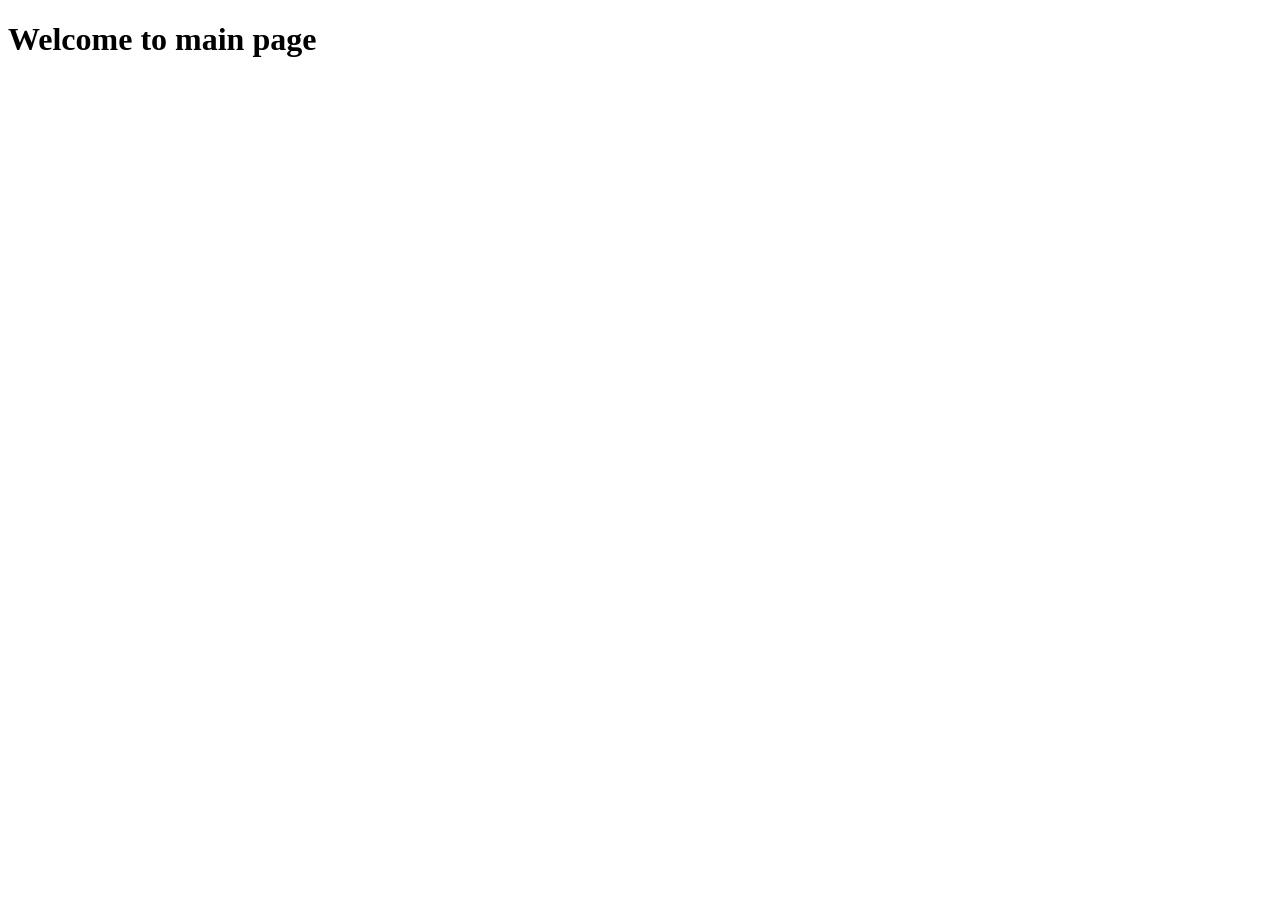
==== main.html @ 97e17d24 "Login page successfully done with functional" ====
<!DOCTYPE html>
<html lang="en">
<head>
    <meta charset="UTF-8">
    <meta name="viewport" content="width=device-width, initial-scale=1.0">
    <title>Main Page</title>
</head>
<body>
    <h1>Welcome to main page</h1>
</body>
</html>
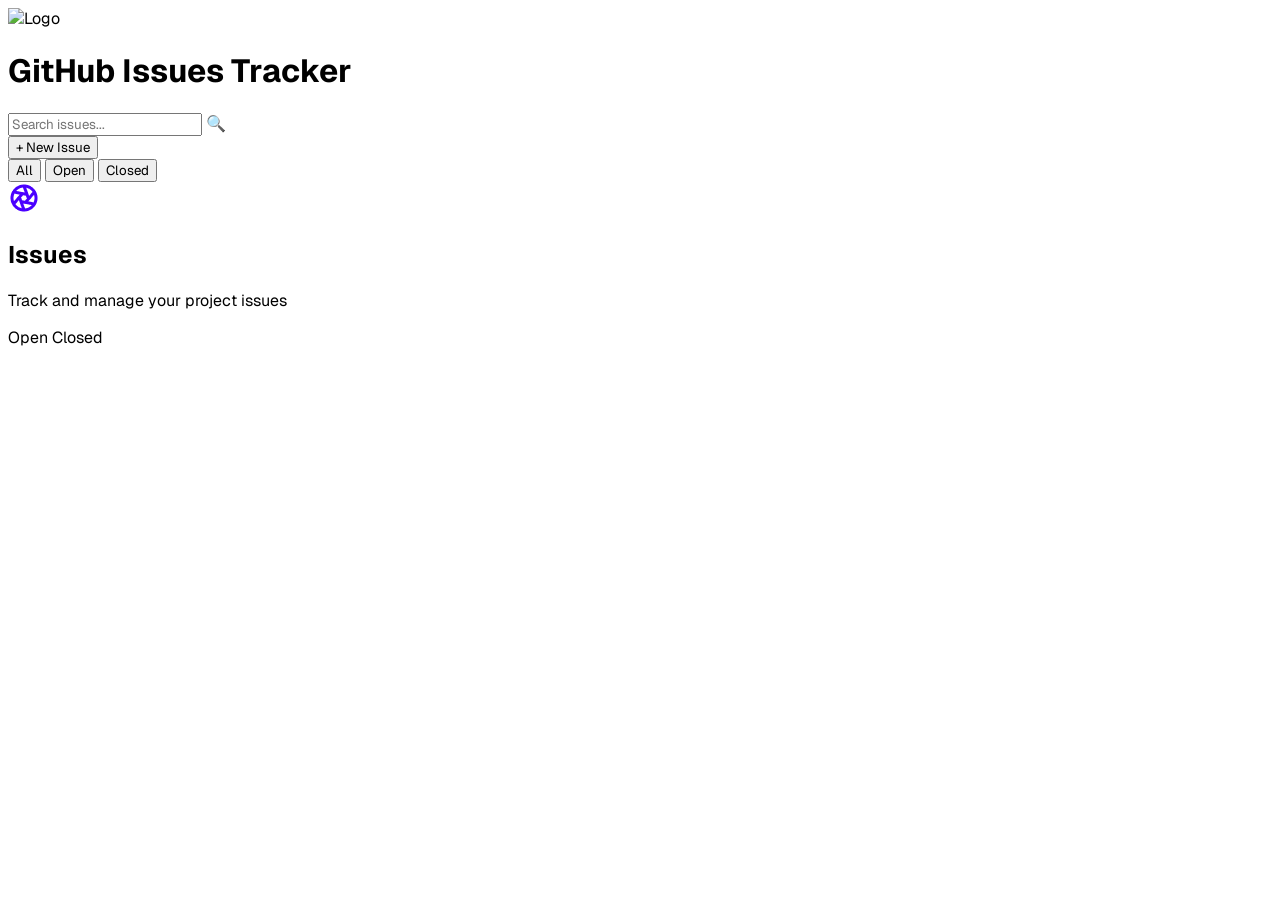
==== commit c891cd20: "Just shoe allo card in daynamic way" ====
--- a/main.html
+++ b/main.html
@@ -3,9 +3,81 @@
 <head>
     <meta charset="UTF-8">
     <meta name="viewport" content="width=device-width, initial-scale=1.0">
+    <!-- Daigy UI & Tailwind -->
+    <link href="https://cdn.jsdelivr.net/npm/daisyui@5" rel="stylesheet" type="text/css" />
+    <script src="https://cdn.jsdelivr.net/npm/@tailwindcss/browser@4"></script>
+    
+    <!-- Google font Install -->
+     <link rel="preconnect" href="https://fonts.googleapis.com">
+    <link rel="preconnect" href="https://fonts.gstatic.com" crossorigin>
+    <link href="https://fonts.googleapis.com/css2?family=Geist:wght@100..900&display=swap" rel="stylesheet">
+
+    <!-- custom css -->
+    <link rel="stylesheet" href="./style/main.css">
+
     <title>Main Page</title>
 </head>
 <body>
-    <h1>Welcome to main page</h1>
+    <header class="navbar bg-white border-b border-gray-200 px-4 md:px-10 py-4">
+        <div class="flex-1 flex items-center gap-2">
+            <img src="https://cdn-icons-png.flaticon.com/512/25/25231.png" alt="Logo" class="w-8 h-8">
+            <h1 class="text-xl font-bold text-slate-800">GitHub Issues Tracker</h1>
+        </div>
+        <div class="flex gap-2">
+            <div class="hidden md:block relative">
+                <input type="text" placeholder="Search issues..." class="input input-bordered w-64 bg-slate-50 h-10" />
+                <span class="absolute right-3 top-2.5 opacity-40">🔍</span>
+            </div>
+            <button class="btn bg-[#4A00FF] hover:bg-[#3a00cc] text-white border-none px-6">
+                + New Issue
+            </button>
+        </div>
+    </header>
+
+    <main class="max-w-[1200px] mx-auto px-4 mt-8 space-y-6">
+        
+        <!-- Toggle Button Section -->
+        <div class="bg-white rounded-xl shadow-sm border border-gray-100 py-6 px-4">
+            <div class=" border-gray-200 flex justify-start gap-3">
+                <button id="all-btn" class="join-item btn btn-sm bg-[#4A00FF] text-white border-none px-8">All</button>
+                <button id="open-btn" class="join-item btn btn-sm bg-white text-slate-600 px-8">Open</button>
+                <button id="close-btn" class="join-item btn btn-sm bg-white text-slate-600 px-8">Closed</button>
+            </div>
+        </div>
+
+        <!-- Issue Count section -->
+        <div class="bg-white rounded-t-xl border-x border-t border-gray-100 p-6 flex justify-between items-center shadow-sm">
+            <div class="flex items-center gap-4">
+                <div class="w-12 h-12 bg-indigo-50 rounded-full flex items-center justify-center text-indigo-600">
+                    <img src="./assets/Aperture.png" alt="" srcset="">
+                </div>
+                <div>
+                    <h2 class="text-xl font-bold text-slate-800"><span id="total-count"></span> Issues</h2>
+                    <p class="text-sm text-slate-400">Track and manage your project issues</p>
+                </div>
+            </div>
+            <div class="flex gap-4 text-sm font-medium">
+                <span class="flex items-center gap-2 text-slate-700"><span class="w-3 h-3 bg-emerald-400 rounded-full"></span> Open</span>
+                <span class="flex items-center gap-2 text-slate-700"><span class="w-3 h-3 bg-purple-500 rounded-full"></span> Closed</span>
+            </div>
+        </div>
+
+        <!-- Card Section -->
+        <div class="bg-white border-x border-b border-gray-100 rounded-b-xl p-6 shadow-sm">
+            <div id="card-container" class="grid grid-cols-1 md:grid-cols-2 lg:grid-cols-4 gap-4">
+                
+                
+
+            </div>
+        </div>
+    </main>
+
+    <!-- Lucid Icons -->
+    <script src="https://unpkg.com/lucide@latest"></script>
+    <script>
+      lucide.createIcons();
+    </script>
+    <!-- script connected -->
+    <script src="./scripts/main.js"></script>
 </body>
 </html>
--- a/style/main.css
+++ b/style/main.css
@@ -0,0 +1,8 @@
+* {
+    font-family: "Geist", sans-serif;
+}
+
+.active {
+    background-color: #422ad5;
+    color: white;
+}
